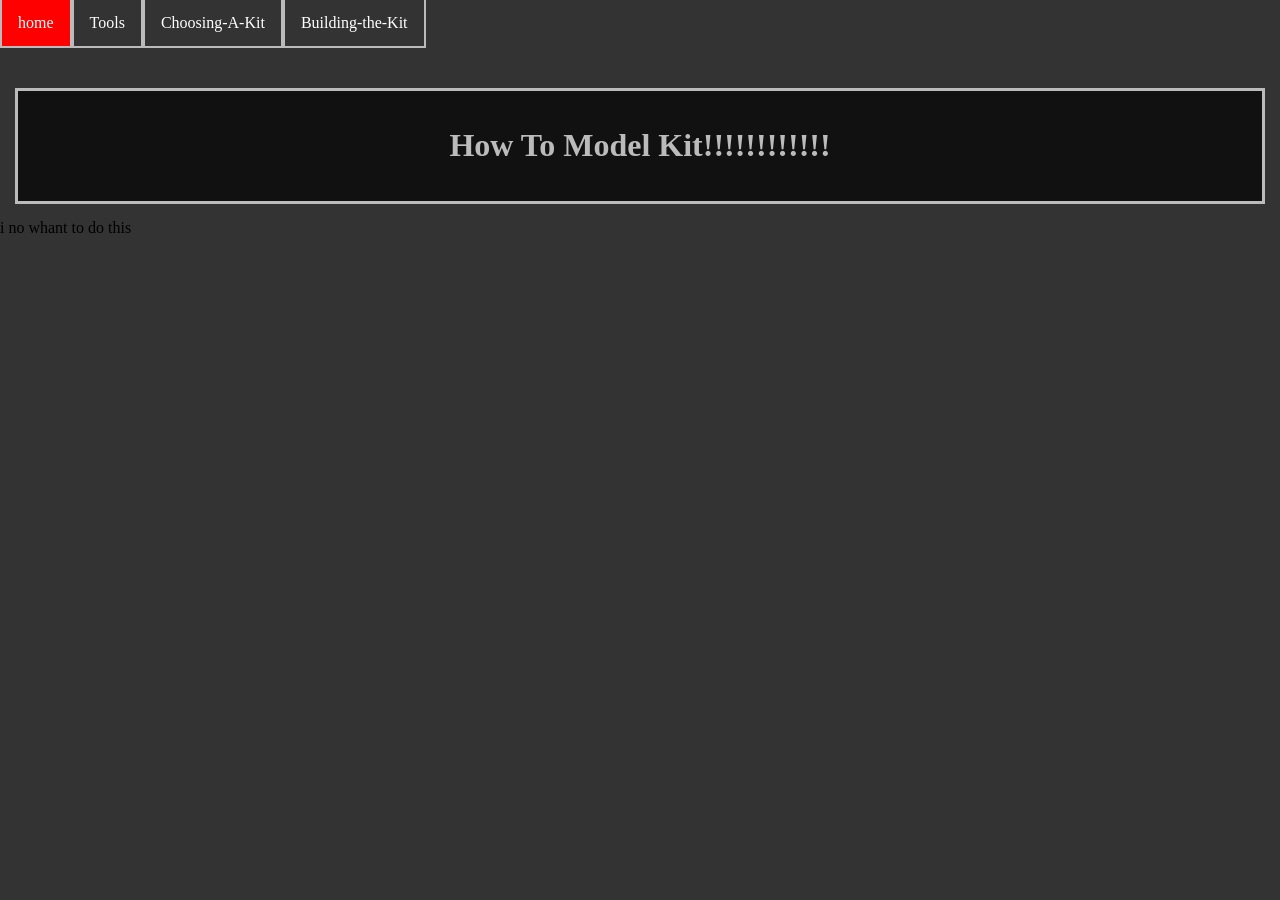
==== index.html @ 7c775342 "begun work on how to site" ====
<!DOCTYPE html>
<html lang="en">
<head>
    <meta charset="UTF-8">
    <meta name="viewport" content="width=device-width, initial-scale=1.0">
    <title>How-To-Model-Kit</title>
    <link href="style.css" rel="stylesheet">
</head>
<body>
    <div class="container-i">
        <div class="header-i">
            <h1>How To Model Kit!!!!!!!!!!!!</h1>
        </div>
        <div class="intro-i">
            i no whant to do this 
        </div>
        <div class="body-i">
            
        </div>
        <div class="navbar-i">
            <ul class="navlist">
                <li><a class="active" href="index.html">home</a></li>
                <li><a href="tools.html">Tools</a></li>
                <li><a href="choose.html">Choosing-A-Kit</a></li>
                <li><a href="build.html">Building-the-Kit</a></li>
            </ul>
        </div>
        <div class="footer-i">
            
        </div>


    </div>
</body>
</html>
---- style.css ----
body {
  margin: 0;
  padding: 0;
  background-color:#333333  ;
}

h2, p {
  margin: 10px;
}

ul {
  list-style-type: none;
  margin: 0;
  padding: 0;
  overflow: hidden;
  background-color: #333333;
}

ul li {
  float: left;
  border:2px solid #bbbbbb;
  border-top: none;
}


ul li a {
  display: block;
  color: white;
  text-align: center;
  padding: 14px 16px;
  text-decoration: none;
}

ul li a:hover:not(.active) {
  background-color: #111111;
}

ul li a.active {
  background-color: red;
}

.container-i {
    display: grid;
    grid-template-columns: 1fr;
    grid-template-rows: 1fr 2fr 2fr 5fr 1fr;
}

.header-i {
    grid-column: 1/2;
    grid-row: 2/3;
    color: #bbbbbb;
    background-color: #111111;
    padding: 15px;
    margin: 15px;
    border: #bbbbbb 3px solid;
    display: flex;
    justify-content: center;
}

.navbar-i {
    grid-column: 1/2;
    grid-row: 1/2;
}

.container-t {
    display: grid;
}

.container-b {
    display: grid;
}

.container-c {
    display: grid;
}
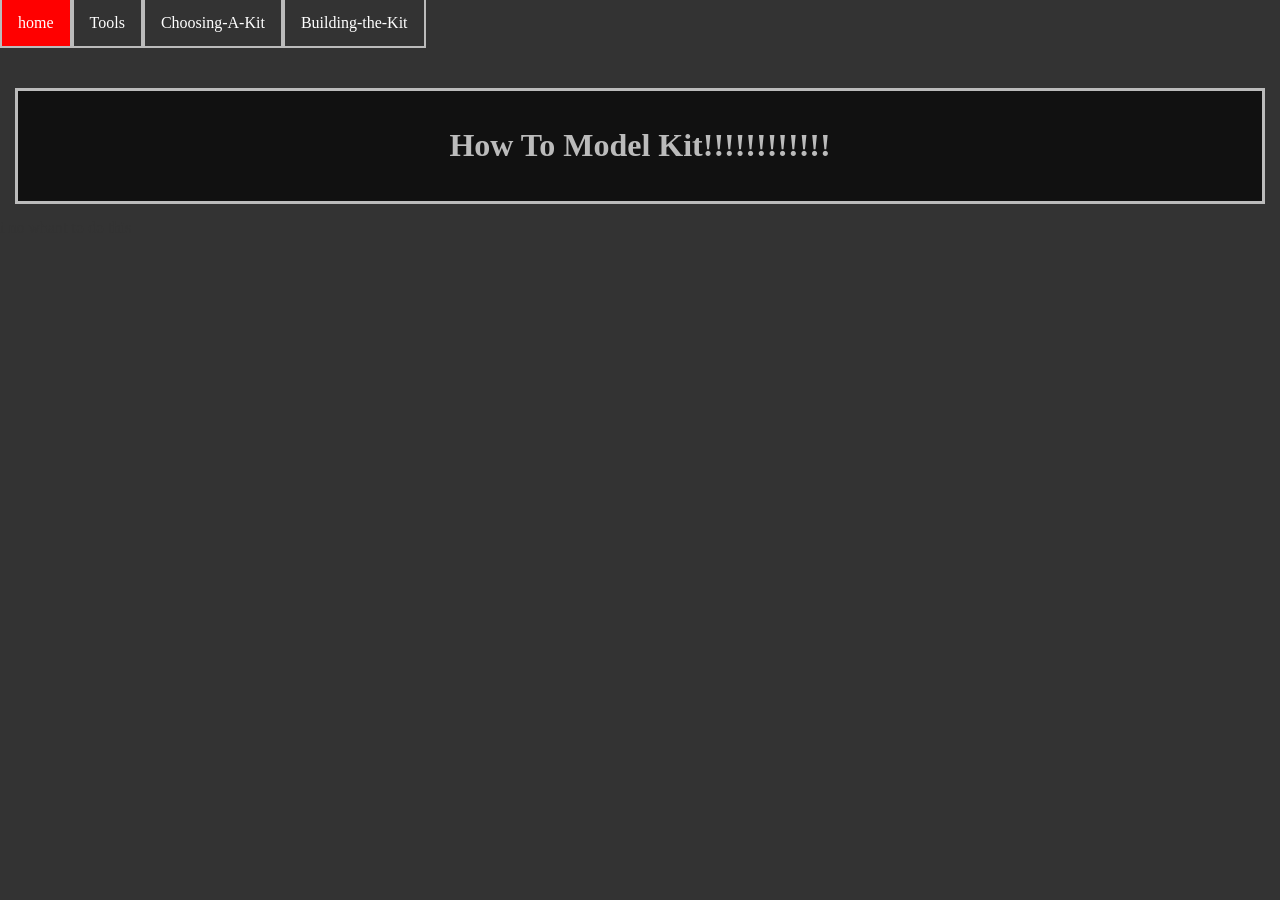
==== commit 83bb481f: "gorp" ====
--- a/index.html
+++ b/index.html
@@ -11,8 +11,11 @@
         <div class="header-i">
             <h1>How To Model Kit!!!!!!!!!!!!</h1>
         </div>
+        <div class="beesechurger">
+            i no whant to do this
+        </div>
         <div class="intro-i">
-            i no whant to do this 
+            
         </div>
         <div class="body-i">
             
--- a/style.css
+++ b/style.css
@@ -43,6 +43,32 @@
     display: grid;
     grid-template-columns: 1fr;
     grid-template-rows: 1fr 2fr 2fr 5fr 1fr;
+}
+
+.container-b {
+    display: grid;
+    grid-template-columns: 1fr;
+    grid-template-rows: 1fr 2fr 2fr 5fr 1fr;
+}
+
+.header-b {
+  grid-row: 2/3;
+  grid-column: 1/2;
+}
+
+.header-b a {
+  color: aqua;
+  text-decoration: none;
+}
+
+.navbar-b {
+  grid-row: 1/2;
+}
+
+.container-t {
+    display: grid;
+    grid-template-columns: 1fr 2fr;
+    grid-template-rows: 0.25fr 1fr 1fr 5fr 1fr;
 }
 
 .header-i {
@@ -55,6 +81,24 @@
     border: #bbbbbb 3px solid;
     display: flex;
     justify-content: center;
+    align-content: center;
+}
+
+.beesechurger {
+  color: #333333;
+}
+
+.header-t {
+    grid-column: 2/3;
+    grid-row: 2/3;
+    color: #bbbbbb;
+    background-color: #111111;
+    padding: 15px;
+    margin: 15px;
+    border: #bbbbbb 3px solid;
+    display: flex;
+    justify-content: center;
+    align-content: center;
 }
 
 .navbar-i {
@@ -62,8 +106,93 @@
     grid-row: 1/2;
 }
 
-.container-t {
-    display: grid;
+.navbar-t {
+    grid-column: 1/3;
+    grid-row: 1/2;
+}
+
+.intro-t {
+  grid-column: 2/3;
+  grid-row: 3/4;
+  color: #bbbbbb;
+  background-color: #111111;
+  padding: 15px;
+  margin: 15px;
+  border: #bbbbbb 3px solid;
+  display: flex;
+  justify-content: center;
+}
+
+.body-t {
+  grid-column: 2/3;
+  grid-row: 4/5;
+  color: #bbbbbb;
+  background-color: #111111;
+  padding: 15px;
+  margin: 15px;
+  border: #bbbbbb 3px solid;
+  display: flex;
+  flex-direction: column;
+}
+
+.body-t a {
+  text-decoration: none;
+  color: aqua;
+}
+
+.footer-t {
+  grid-column: 1/3;
+  grid-row: 5/6;
+  color: #bbbbbb;
+  background-color: #111111;
+  padding: 15px;
+  margin: 15px;
+  border: #bbbbbb 3px solid;
+  display: flex;
+  justify-content: center;
+}
+
+.imoges {
+  grid-column: 1/2;
+  grid-row: 2/5;
+  color: #bbbbbb;
+  background-color: #111111;
+  padding: 15px;
+  margin: 15px;
+  border: #bbbbbb 3px solid;
+  display: flex;
+  justify-content: center;
+  flex-wrap: wrap;
+}
+
+.GHSPN120 {
+  width: 100px;
+  height: 100px;
+}
+
+.stabbystabbyshit {
+  height: 100px;
+  width: 100px;
+}
+
+.sandy {
+  width: 100px;
+  height: 100px;
+}
+
+.sticky {
+  width: 100px;
+  height: 100px;
+}
+
+.cuttmatt {
+  width: 100px;
+  height: 100px;
+}
+
+.imgrespikicher {
+  width: 250px;
+  height: 250px;
 }
 
 .container-b {
@@ -72,4 +201,4 @@
 
 .container-c {
     display: grid;
-}+}
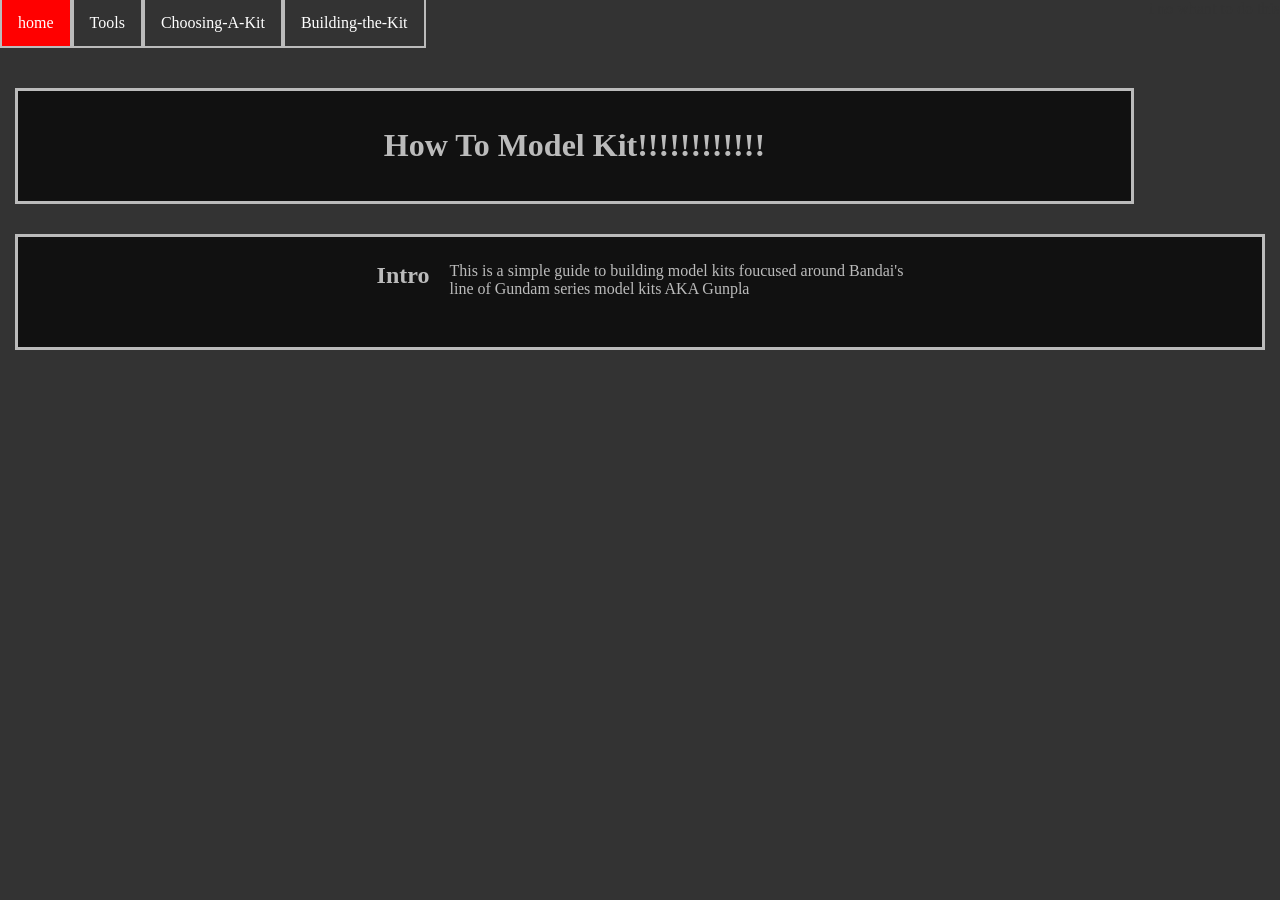
==== commit 3cfba91e: "gorp 2" ====
--- a/index.html
+++ b/index.html
@@ -15,7 +15,11 @@
             i no whant to do this
         </div>
         <div class="intro-i">
-            
+            <h2>Intro</h2>
+            <p>
+                This is a simple guide to building model kits foucused around Bandai's <br>
+                line of Gundam series model kits AKA Gunpla
+            </p>
         </div>
         <div class="body-i">
             
--- a/style.css
+++ b/style.css
@@ -123,6 +123,18 @@
   justify-content: center;
 }
 
+.intro-i {
+  grid-column: 1/3;
+  grid-row: 3/4;
+  color: #bbbbbb;
+  background-color: #111111;
+  padding: 15px;
+  margin: 15px;
+  border: #bbbbbb 3px solid;
+  display: flex;
+  justify-content: center;
+}
+
 .body-t {
   grid-column: 2/3;
   grid-row: 4/5;
